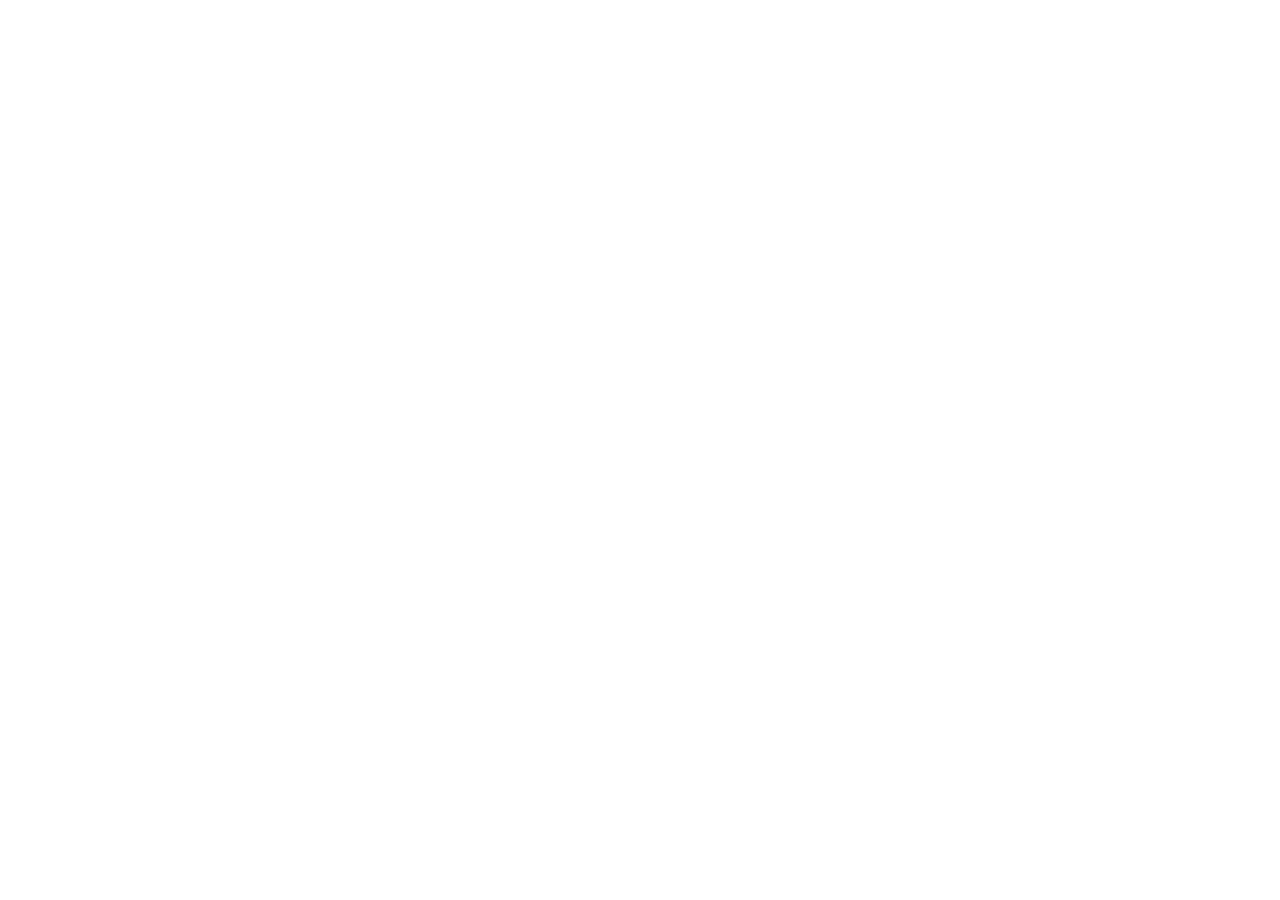
==== index.html @ 9febdb7f "added my project" ====
<!DOCTYPE html>
<html lang="en">
<head>
    <meta charset="UTF-8">
    <meta name="viewport" content="width=device-width, initial-scale=1.0">
    <title>Document</title>
    <link rel="stylesheet" href="style.css">
</head>
<body>
    <div class="red-circle">
        
    </div>
</body>
</html>
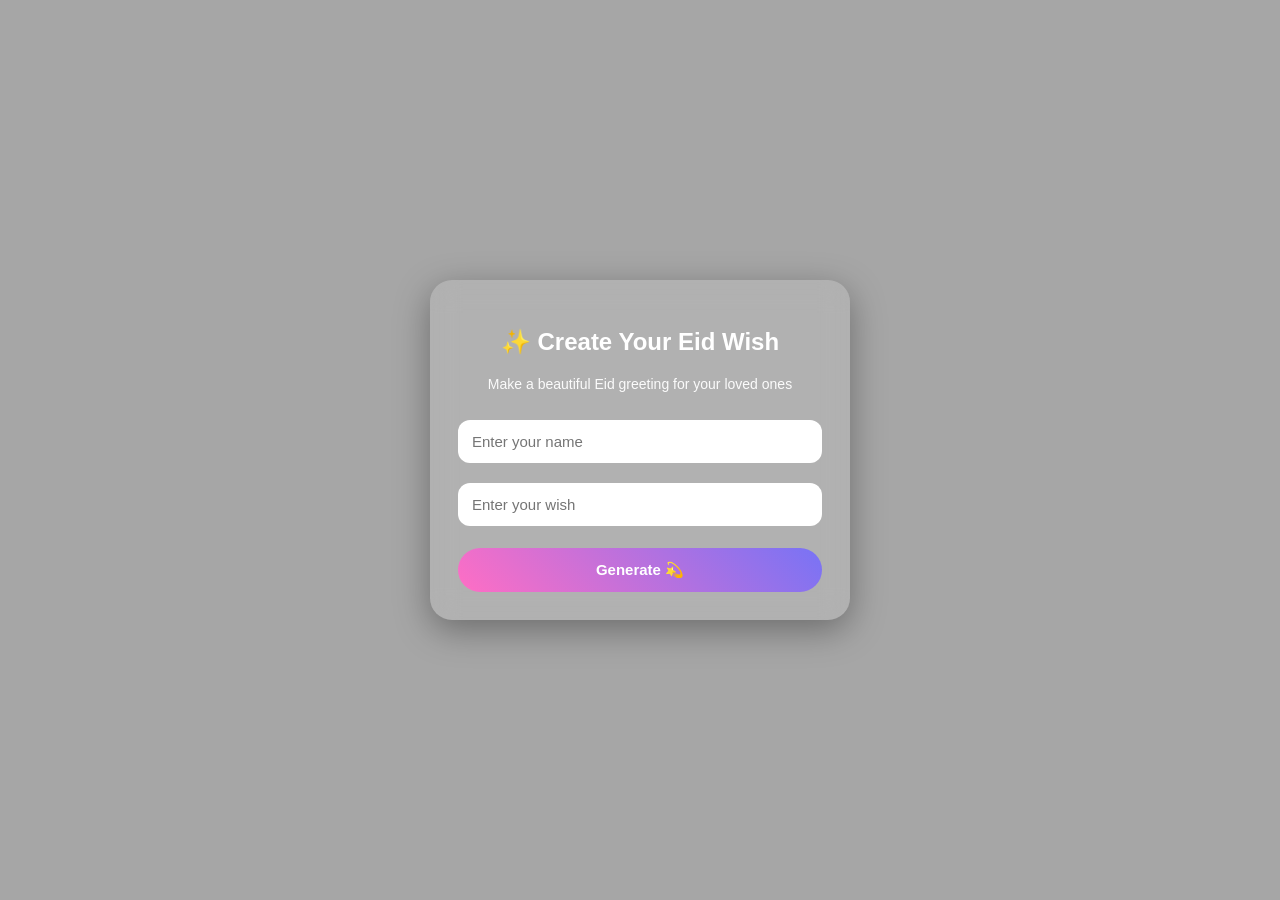
==== commit 77faa105: "Updated project structure" ====
--- a/index.html
+++ b/index.html
@@ -1,14 +1,29 @@
 <!DOCTYPE html>
 <html lang="en">
 <head>
-    <meta charset="UTF-8">
-    <meta name="viewport" content="width=device-width, initial-scale=1.0">
-    <title>Document</title>
-    <link rel="stylesheet" href="style.css">
+  <meta charset="UTF-8">
+  <meta name="viewport" content="width=device-width, initial-scale=1.0">
+  <title>Eid Wish Generator</title>
+
+  <link rel="manifest" href="manifest.json">
+  <meta name="theme-color" content="#16a34a">
+
+  <link rel="stylesheet" href="style.css">
 </head>
-<body>
-    <div class="red-circle">
-        
-    </div>
+<body class="home-page">
+
+  <div class="overlay"></div>
+
+  <div class="box">
+    <h2>✨ Create Your Eid Wish</h2>
+    <p class="subtitle">Make a beautiful Eid greeting for your loved ones</p>
+
+    <input type="text" id="name" placeholder="Enter your name">
+    <input type="text" id="wish" placeholder="Enter your wish">
+
+    <button id="generateBtn">Generate 💫</button>
+  </div>
+
+  <script src="script.js"></script>
 </body>
 </html>
--- a/style.css
+++ b/style.css
@@ -0,0 +1,173 @@
+* {
+  box-sizing: border-box;
+}
+
+body {
+  margin: 0;
+  min-height: 100vh;
+  font-family: Arial, sans-serif;
+  display: flex;
+  justify-content: center;
+  align-items: center;
+  position: relative;
+  overflow: hidden;
+  color: white;
+}
+
+/* Overlay */
+.overlay {
+  position: absolute;
+  inset: 0;
+  background: rgba(0, 0, 0, 0.35);
+  z-index: 1;
+}
+
+/* Home page background slider */
+.home-page {
+  background-size: cover;
+  background-position: center;
+  background-repeat: no-repeat;
+  animation: bgSlider 15s infinite ease-in-out;
+}
+
+@keyframes bgSlider {
+  0% {
+    background-image: url('1.eid.webp');
+  }
+  25% {
+    background-image: url('2.eid.webp');
+  }
+  50% {
+    background-image: url('eid-special.webp');
+  }
+  75% {
+    background-image: url('4.eid.webp');
+  }
+  100% {
+    background-image: url('1.eid.webp');
+  }
+}
+
+/* Result page background */
+.result-page {
+  background-image: url('result-eid.webp');
+  background-size: cover;
+  background-position: center;
+  background-repeat: no-repeat;
+}
+
+/* Shared glass card style */
+.box,
+.card {
+  position: relative;
+  z-index: 2;
+  width: 90%;
+  max-width: 420px;
+  padding: 28px;
+  border-radius: 22px;
+  backdrop-filter: blur(14px);
+  background: rgba(255, 255, 255, 0.13);
+  box-shadow: 0 10px 35px rgba(0, 0, 0, 0.35);
+  text-align: center;
+}
+
+.subtitle {
+  font-size: 14px;
+  margin-bottom: 18px;
+  opacity: 0.95;
+}
+
+input {
+  width: 100%;
+  padding: 13px 14px;
+  margin: 10px 0;
+  border: none;
+  outline: none;
+  border-radius: 12px;
+  font-size: 15px;
+}
+
+button {
+  width: 100%;
+  padding: 13px;
+  margin-top: 12px;
+  border: none;
+  border-radius: 30px;
+  background: linear-gradient(45deg, #ff6ec4, #7873f5);
+  color: white;
+  font-weight: bold;
+  font-size: 15px;
+  cursor: pointer;
+  transition: all 0.3s ease;
+  position: relative;
+  overflow: hidden;
+}
+
+button:hover {
+  transform: scale(1.04);
+  box-shadow: 0 0 18px rgba(255, 255, 255, 0.45);
+}
+
+button:active {
+  transform: scale(0.97);
+}
+
+button::before {
+  content: "";
+  position: absolute;
+  top: 0;
+  left: -110%;
+  width: 100%;
+  height: 100%;
+  background: linear-gradient(
+    120deg,
+    transparent,
+    rgba(255, 255, 255, 0.5),
+    transparent
+  );
+  transition: 0.5s;
+}
+
+button:hover::before {
+  left: 100%;
+}
+
+.main {
+  margin: 18px 0;
+  font-size: 16px;
+  line-height: 1.6;
+  min-height: 90px;
+}
+
+.eid {
+  padding: 14px;
+  border-left: 3px solid white;
+  background: rgba(255, 255, 255, 0.18);
+  border-radius: 12px;
+  font-style: italic;
+  margin-top: 14px;
+}
+
+.eid p {
+  margin: 8px 0;
+}
+
+/* Responsive */
+@media (max-width: 480px) {
+  .box,
+  .card {
+    padding: 22px;
+  }
+
+  h2 {
+    font-size: 22px;
+  }
+
+  .main {
+    font-size: 15px;
+  }
+
+  button {
+    font-size: 14px;
+  }
+}
